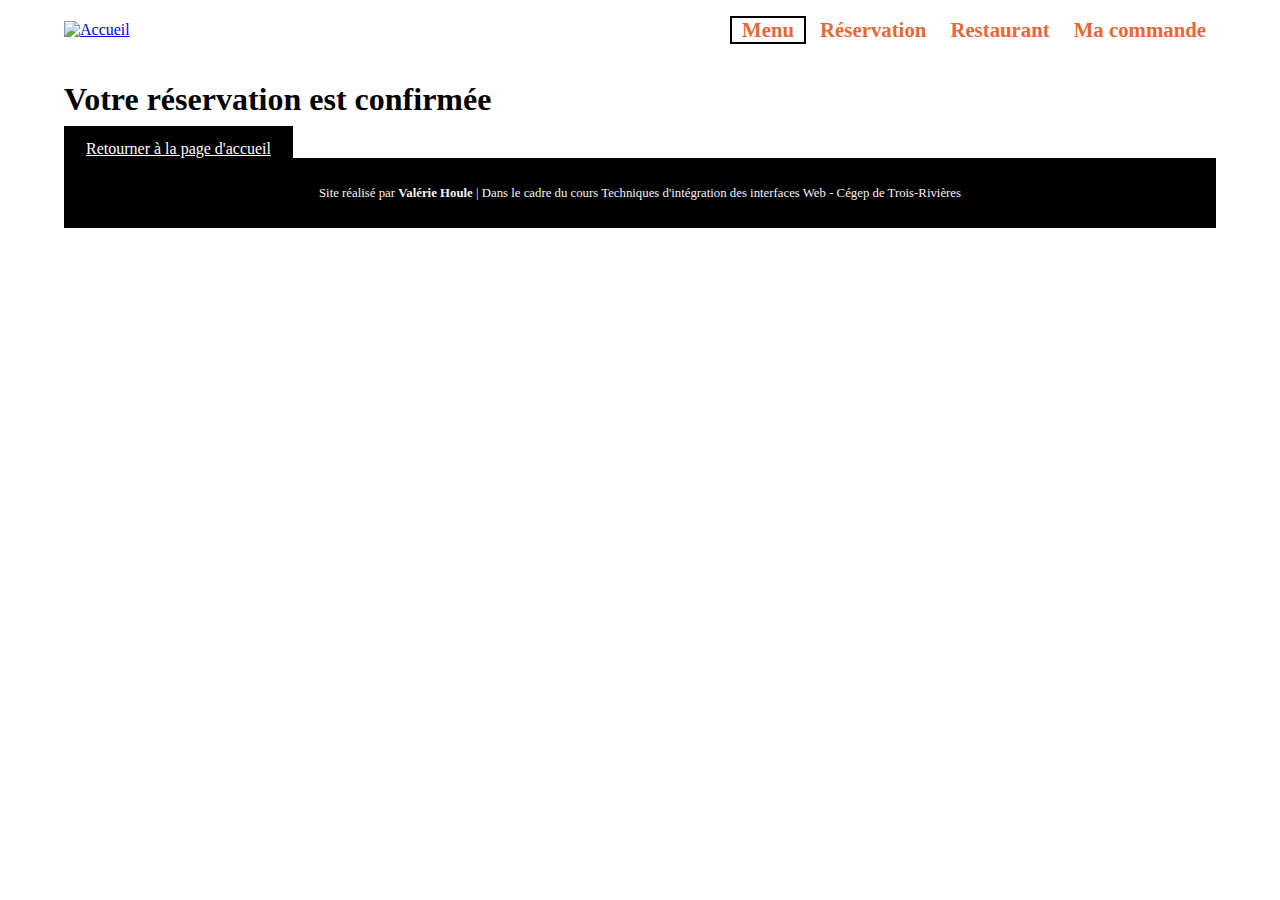
==== confirmation.html @ 182d9f6f "Intég formulaire réservation et page confirmation" ====
<!DOCTYPE html>
<html lang="fr">

<head>
	<meta charset="utf-8">
	<title>Burger Shop - Réservation</title>
	<meta name="description" content="reservation">
	<meta name="viewport" content="width=device-width, initial-scale=1">
	<link rel="stylesheet" href="css/normalize.css">
	<link rel="stylesheet" href="css/styles.css">
	<link rel="icon" href="img/favicon.png">
</head>

<body class="container">
	<header>
		<div class="flex-nav">
			<a href="index.html"> <img src="img/logo.png" alt="Accueil"></a>
			<nav>
				<ul>
					<li class="actuelle"><a href="index.html">Menu</a></li>
					<li><a href="page-reservation.html">Réservation</a></li>
					<li><a href="page-restaurant.html">Restaurant</a></li>
					<li><a href="page-commande.html">Ma commande</a></li>
				</ul>
			</nav>
		</div>
	</header>

    <main>
        <h1>Votre réservation est confirmée</h1>
        <a class="btn" href="index.html">Retourner à la page d'accueil</a>
    </main>

    <footer class="footer">
		<div>
			<p>Site réalisé par <b>Valérie Houle</b> | Dans le cadre du cours Techniques d'intégration des interfaces Web - Cégep de Trois-Rivières</p>
		</div>
	</footer>
</body>
---- css/styles.css ----
/*FONT*/
@import url();

*{ box-sizing: border-box;}

.container{
	width: 90%;
	max-width: 1200px;
	margin: 0 auto;
}

/*------------ GÉNÉRAL ------------*/
/*
font-family: (h1, h2,...)
font-family: (p)
*/



ul{
	list-style-type: none;
	padding: 0;
}

.flex-container{
	display: flex;
	flex-wrap: wrap;
	justify-content: space-between;
	align-items: stretch;
}

/*------------HEADER--------------*/
.flex-nav{
	display: flex;
	align-items: center;
	justify-content: space-between;
}

nav ul{	padding: 0;}

nav li{
	display: inline-block;
	font-size: 1.3em;
	font-weight: bold;
}

nav a{
	color: #e76836;
	text-decoration: none;
	padding: 5px 10px;
}

nav a:hover{
	color: black;
	text-decoration: none;
}

.actuelle{
	border: 2px solid;}


/*-----------FOOTER----------*/
/*
.flex-footer{	
	display: flex;
	align-items: center;
	justify-content: space-between;
}
*/

footer{
	padding-top: 15px;
	padding-bottom: 15px;
	background-color: black;
	color: whitesmoke;
	font-size: 0.8em;
    text-align: center;
}

/*------PAGE RESTAURANT - MOSAIQUE------*/

.grid-container-mos{
	display: grid;
	grid-template-columns: repeat(3, 1fr);
	grid-template-rows: repeat(4, 1fr);
	gap: 15px;
}

.grid-container-mos img{
	width: 100%;
}

#mos1{
	grid-row: 1 / 3;
	grid-column: 1 / 3;
}

#mos6{
	grid-row: 3 / 5;
	grid-column: 2 / 4;
}

/*-------PAGE MA COMMANDE---------*/

.flex-container-com{
	display: flex;
	flex-wrap: wrap;
	flex-direction: row;
	justify-content: space-between;
	border-bottom: 2px solid black;
}

.flex-btw{
	display: flex;
	justify-content: space-between;
}

.btn-commander{
	background-color: black;
	color: white;
	padding: 0 20px;
}

.btn{
	padding: 12px 20px;
	background-color:black; 
	color: white;
	max-width: 200px;
	border: solid black 2px;
}

.flex-container-com ul{
	line-height: 40px;
}

.orange-background{
	background-color: #e76836;
}

.width70{
	width: 65%;
}

.width30{
	width: 25%;
	background-color: yellow;
}

.txt-right{
	text-align: right;
}

.flex-t-shirt{
	box-sizing: border-box;
	width: 50%;
	align-items: baseline;
}

#t-shirt{
	padding-top: 30px;
}

#ma-commande{
	padding-top: 30px;
	padding-bottom: 30px;
}

/*-----FORMULAIRE RÉSERVATION-----*/

.width50{
	width: 45%;
}

.etiquette{
	display: flex;
	flex-direction: column;
	margin-bottom: 25px;
	margin-top: 25px;
}

.flex-form{
	display: flex;
	justify-content: space-around;
}

.rouge{
	color: red;
}

input, textarea{
	font-size: 1.2rem;
	color: red;
	border: 1px solid orangered;
}

input{
	padding: 10px 20px;
}

input:focus{
	background-color: aqua;
}
#selHeure{
	font-size: 1.2rem;
	color: red;
	border: 1px solid orangered;
	padding: 10px 20px;
}

#selHeure:focus{
	background-color: aqua;
}

label{
	font-size: 1.2rem;
	padding-bottom: 5px;
}

textarea{
	min-height: 150px;
	width: 100%;
}

.etiquette{
	display: flex;
	flex-direction: column;
}

fieldset{
	margin-bottom: 30px;
	padding: 20px;
	border: 3px solid greenyellow;
}

fieldset legend{
	font-size: 1.5rem;
	margin-bottom: 25px;
	margin-top: 25px;
}
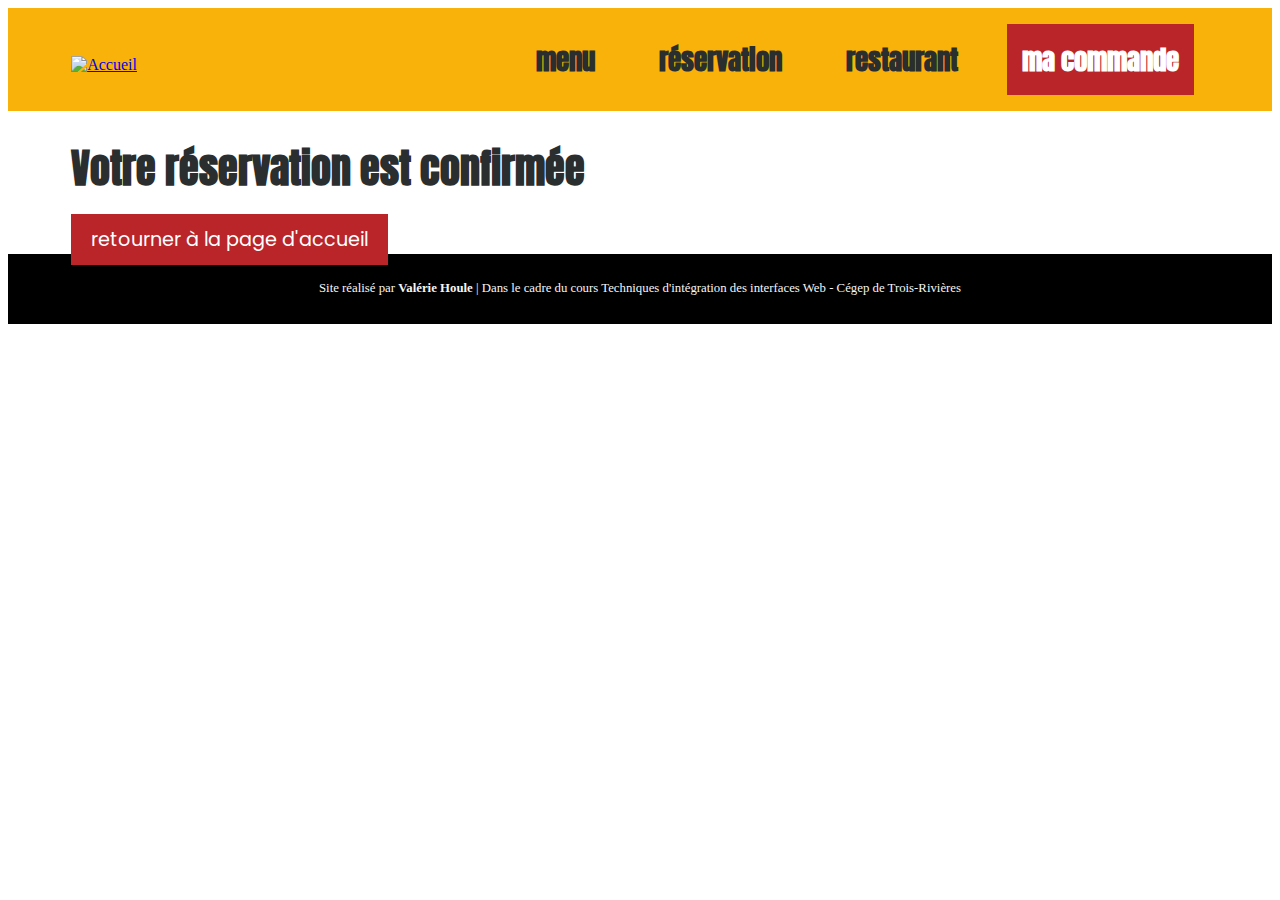
==== commit 46c74ec2: "Ajout de couleurs et fonts à toutes les pages" ====
--- a/confirmation.html
+++ b/confirmation.html
@@ -11,24 +11,26 @@
 	<link rel="icon" href="img/favicon.png">
 </head>
 
-<body class="container">
+<body>
 	<header>
-		<div class="flex-nav">
+		<div class="container">
+		<div class="flex-nav" >
 			<a href="index.html"> <img src="img/logo.png" alt="Accueil"></a>
 			<nav>
 				<ul>
-					<li class="actuelle"><a href="index.html">Menu</a></li>
-					<li><a href="page-reservation.html">Réservation</a></li>
-					<li><a href="page-restaurant.html">Restaurant</a></li>
-					<li><a href="page-commande.html">Ma commande</a></li>
+					<li><a href="index.html">menu</a></li>
+					<li><a href="page-reservation.html">réservation</a></li>
+					<li><a href="page-restaurant.html">restaurant</a></li>
+					<li><a class="btn-commande" href="page-commande.html">ma commande</a></li>
 				</ul>
 			</nav>
 		</div>
+		</div>
 	</header>
 
-    <main>
+    <main class="container">
         <h1>Votre réservation est confirmée</h1>
-        <a class="btn" href="index.html">Retourner à la page d'accueil</a>
+        <a class="btn" href="index.html">retourner à la page d'accueil</a>
     </main>
 
     <footer class="footer">
--- a/css/styles.css
+++ b/css/styles.css
@@ -1,5 +1,5 @@
 /*FONT*/
-@import url();
+@import url('https://fonts.googleapis.com/css2?family=Anton&family=Poppins:wght@300;400&display=swap');
 
 *{ box-sizing: border-box;}
 
@@ -9,54 +9,107 @@
 	margin: 0 auto;
 }
 
+
 /*------------ GÉNÉRAL ------------*/
 /*
-font-family: (h1, h2,...)
-font-family: (p)
+    font-family: 'Anton', sans-serif; (h1, h2, ...)
+    font-family: 'Poppins', sans-serif; (p)
 */
 
-
+h3{
+	font-size: 1.8em;
+	color: #2b2e2f;
+}
+
+h2{
+	font-size: 2.3em;
+	color: #ba252a;
+}
+
+h1{
+	font-size: 2.5em;
+	color: #2b2e2f;
+}
 
 ul{
 	list-style-type: none;
 	padding: 0;
 }
 
-.flex-container{
-	display: flex;
-	flex-wrap: wrap;
-	justify-content: space-between;
-	align-items: stretch;
+.btn{
+	padding: 12px 20px;
+	background-color:#ba252a; 
+	color: white;
+	max-width: 200px;
+	text-decoration: none;
+	font-size: 1.2em;
+	font-family: 'Poppins', sans-serif;
+	border: none;
+}
+
+.btn:hover{
+	background-color: #f8b20a;
+	color: #2b2e2f;
+	text-decoration: underline;
+}
+
+h1, h2, h3 {
+	font-family: 'Anton', sans-serif;
 }
 
 /*------------HEADER--------------*/
+
+header{
+	background-color: #f8b20a;
+}
+
 .flex-nav{
 	display: flex;
 	align-items: center;
 	justify-content: space-between;
 }
 
-nav ul{	padding: 0;}
+.flex-nav img{
+	padding-top: 10px;
+}
 
 nav li{
 	display: inline-block;
-	font-size: 1.3em;
+	font-size: 1.7em;
 	font-weight: bold;
+	padding: 15px;
+	font-family: 'Anton', sans-serif;;
 }
 
 nav a{
-	color: #e76836;
+	color: #2b2e2f;
 	text-decoration: none;
-	padding: 5px 10px;
+	padding: 15px;
+}
+
+.btn-commande{
+	background-color: #ba252a;
+	color: white;
+	font-weight: bold;
+	padding: 15px;
+	font-family: 'Anton', sans-serif;;
+}
+
+.btn-commande:hover{
+	color: #f8b20a;
+	background-color: #2b2e2f;
 }
 
 nav a:hover{
-	color: black;
+	color: #ba252a;
 	text-decoration: none;
 }
 
 .actuelle{
-	border: 2px solid;}
+	font-weight: bold;
+	border: 2px solid #ba252a;
+	padding: 15px;
+}
 
 
 /*-----------FOOTER----------*/
@@ -83,7 +136,6 @@
 	display: grid;
 	grid-template-columns: repeat(3, 1fr);
 	grid-template-rows: repeat(4, 1fr);
-	gap: 15px;
 }
 
 .grid-container-mos img{
@@ -105,70 +157,84 @@
 .flex-container-com{
 	display: flex;
 	flex-wrap: wrap;
+	justify-content: space-between;
+	border-bottom: 2px solid black;
+}
+
+.flex-container-com-total{
+	display: flex;
+	flex-wrap: wrap;
 	flex-direction: row;
 	justify-content: space-between;
-	border-bottom: 2px solid black;
+	padding-bottom: 10px;
 }
 
 .flex-btw{
 	display: flex;
 	justify-content: space-between;
-}
-
-.btn-commander{
-	background-color: black;
-	color: white;
-	padding: 0 20px;
-}
-
-.btn{
-	padding: 12px 20px;
-	background-color:black; 
-	color: white;
-	max-width: 200px;
-	border: solid black 2px;
+	align-items: center;
 }
 
 .flex-container-com ul{
 	line-height: 40px;
 }
 
-.orange-background{
-	background-color: #e76836;
+#ma-commande{
+	padding-top: 30px;
+	padding-bottom: 30px;
+}
+
+#ma-commande li{
+	color: #2b2e2f;
+	font-size: 1.2em;
+	font-family: 'Poppins', sans-serif;
+	font-weight: light;
 }
 
 .width70{
-	width: 65%;
+	width: 67%;
 }
 
 .width30{
-	width: 25%;
-	background-color: yellow;
+	width: 27%;
+	background-color: #f8b20a;
+	padding: 15px;
 }
 
 .txt-right{
 	text-align: right;
+}
+
+.flex-container-t-shirt{
+	display: flex;
+	flex-wrap: wrap;
+	justify-content: space-between;
+	align-items: center;
 }
 
 .flex-t-shirt{
 	box-sizing: border-box;
 	width: 50%;
-	align-items: baseline;
+}
+
+.flex-t-shirt p{
+	padding-bottom: 30px;
 }
 
 #t-shirt{
-	padding-top: 30px;
-}
-
-#ma-commande{
-	padding-top: 30px;
-	padding-bottom: 30px;
+	padding-top: 50px;
+}
+
+#t-shirt p{
+	font-size: 1.3em;
+	font-family: 'Poppins', sans-serif;
+	font-weight: lighter;
 }
 
 /*-----FORMULAIRE RÉSERVATION-----*/
 
 .width50{
-	width: 45%;
+	width: 48%;
 }
 
 .etiquette{
@@ -180,17 +246,17 @@
 
 .flex-form{
 	display: flex;
-	justify-content: space-around;
+	justify-content: space-between;
 }
 
 .rouge{
-	color: red;
+	color: #ba252a;
 }
 
 input, textarea{
 	font-size: 1.2rem;
-	color: red;
-	border: 1px solid orangered;
+	color: #2b2e2f;
+	border: 1.5px solid #2b2e2f;
 }
 
 input{
@@ -198,22 +264,52 @@
 }
 
 input:focus{
-	background-color: aqua;
+	background-color: #f8b20a;
+	border: 2px solid #ba252a;
 }
 #selHeure{
-	font-size: 1.2rem;
-	color: red;
-	border: 1px solid orangered;
+	font-size: 1rem;
+	font-family: 'Poppins', sans-serif;
+	font-weight: lighter;
+	color:#2b2e2f;
+	border: 1px solid #2b2e2f;
 	padding: 10px 20px;
 }
 
+#dateReservation{
+	font-size: 1rem;
+	font-family: 'Poppins', sans-serif;
+	font-weight: lighter;
+	color:#2b2e2f;
+	border: 1px solid #2b2e2f;
+	padding: 10px 20px;
+}
+
+#nbrPersonnes{
+	font-size: 1rem;
+	font-family: 'Poppins', sans-serif;
+	color:#2b2e2f;
+	font-weight: lighter;
+	border: 1px solid #2b2e2f;
+	padding: 10px 20px;
+}
+
+input::placeholder{
+	font-size: 1rem;
+	font-family: 'Poppins', sans-serif;
+	color:#2b2e2f;
+	font-weight: lighter;
+}
+
 #selHeure:focus{
-	background-color: aqua;
+	background-color:#f8b20a;
 }
 
 label{
-	font-size: 1.2rem;
+	font-size: 1rem;
 	padding-bottom: 5px;
+	font-family: 'Poppins', sans-serif;
+	color: #2b2e2f;
 }
 
 textarea{
@@ -229,11 +325,95 @@
 fieldset{
 	margin-bottom: 30px;
 	padding: 20px;
-	border: 3px solid greenyellow;
+	border: 3px solid #f8b20a;
 }
 
 fieldset legend{
 	font-size: 1.5rem;
+	font-family: 'Poppins', sans-serif;
 	margin-bottom: 25px;
 	margin-top: 25px;
+	color: #2b2e2f;
+}
+
+
+/*------ PAGE MENU INDEX -------*/
+
+.flex-container-menu{
+	display: flex;
+	flex-wrap: wrap;
+	justify-content: center;
+	align-items: flex-start;
+}
+
+.flex-menu{
+	box-sizing: border-box;
+	text-align: center;
+	padding-bottom: 60px;
+	line-height: 1.3rem;
+}
+
+.flex-container-menu p{
+	font-size: 2.5em;
+	font-family: 'Poppins', sans-serif;
+}
+
+/*----------MEDIA QUERIES---------*/
+
+
+
+@media screen and (max-width: 1200px) {
+	.grid-container-mos{
+		grid-template-columns: 1fr 1fr;
+	}
+
+	#mos1{
+		grid-row: 1 / 2;
+		grid-column: 1 / 2;
+	}
+
+	#mos6{
+		grid-column: 2 / 3;
+		grid-row: 2 / 3;
+	}
+
+	.flex-form{
+		display: flex;
+		flex-direction: column;
+		justify-content: center;
+		align-items: center;
+	}
+
+	.width50{
+		min-width: 75%;
+	}
+
+}
+
+
+@media screen and (max-width: 960px) 
+{
+	.grid-container-mos{
+		grid-template-columns: 1fr;
+	}
+
+	#mos1{
+		grid-row: 1 / 2;
+		grid-column: 1 / 2;
+	}
+
+	#mos6{
+		grid-column: 1 / 2;
+		grid-row: 2 / 3;
+	}
+
+	.width50{
+		min-width: 75%;
+	}
+
+}
+
+@media screen and (min-width: 450px) and (max-width: 570px) 
+{
+	
 }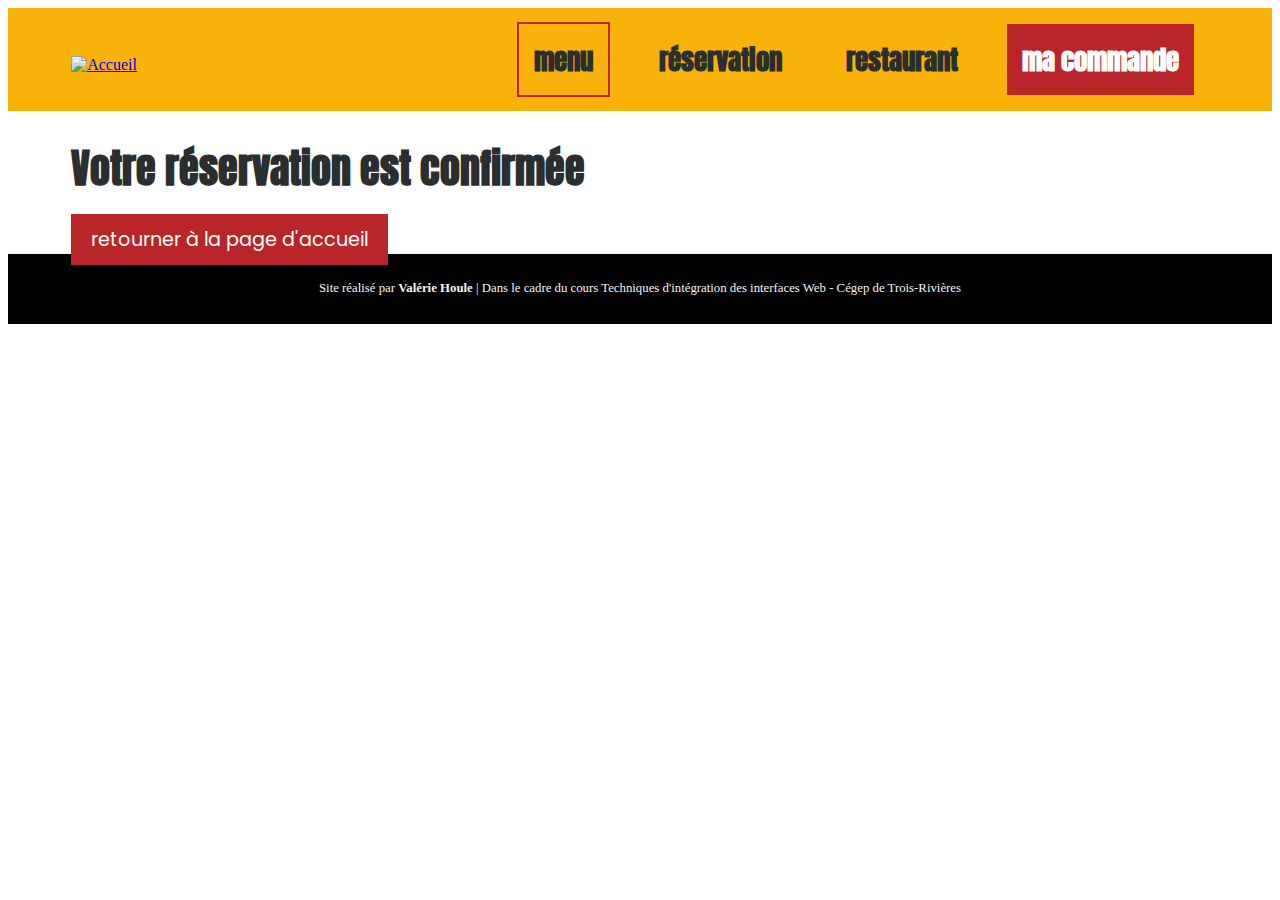
==== commit 5d9e02e9: "intégration du menu mobile (menu burger)" ====
--- a/confirmation.html
+++ b/confirmation.html
@@ -14,17 +14,18 @@
 <body>
 	<header>
 		<div class="container">
-		<div class="flex-nav" >
-			<a href="index.html"> <img src="img/logo.png" alt="Accueil"></a>
-			<nav>
-				<ul>
-					<li><a href="index.html">menu</a></li>
-					<li><a href="page-reservation.html">réservation</a></li>
-					<li><a href="page-restaurant.html">restaurant</a></li>
-					<li><a class="btn-commande" href="page-commande.html">ma commande</a></li>
-				</ul>
-			</nav>
-		</div>
+			<div class="flex-nav" >
+				<a id="logo" href="index.html"> <img src="img/logo.png" alt="Accueil"></a>
+				<nav>
+					<ul>
+						<li><a class="actuelle" href="index.html">menu</a></li>
+						<li><a href="page-reservation.html">réservation</a></li>
+						<li><a href="page-restaurant.html">restaurant</a></li>
+						<li><a class="btn-commande" href="page-commande.html">ma commande</a></li>
+					</ul>
+				</nav>
+				<a id="menu-mobile" href="#"> <img src="img/menu-mobile.png" alt="menu-mobile"> </a>
+			</div>
 		</div>
 	</header>
 
--- a/css/styles.css
+++ b/css/styles.css
@@ -45,6 +45,7 @@
 	font-size: 1.2em;
 	font-family: 'Poppins', sans-serif;
 	border: none;
+	text-align: center;
 }
 
 .btn:hover{
@@ -87,6 +88,10 @@
 	padding: 15px;
 }
 
+#menu-mobile{
+	display: none;
+}
+
 .btn-commande{
 	background-color: #ba252a;
 	color: white;
@@ -96,7 +101,8 @@
 }
 
 .btn-commande:hover{
-	color: #f8b20a;
+	color: white;
+	text-decoration: underline;
 	background-color: #2b2e2f;
 }
 
@@ -191,6 +197,24 @@
 	font-weight: light;
 }
 
+.btn-commander{
+	padding: 12px 20px;
+	background-color:#ba252a; 
+	color: white;
+	max-width: 200px;
+	text-decoration: none;
+	font-size: 1.2em;
+	font-family: 'Poppins', sans-serif;
+	border: none;
+	text-align: center;
+}
+
+.btn-commander:hover{
+	background-color: #2b2e2f;
+	color: white;
+	text-decoration: underline;
+}
+
 .width70{
 	width: 67%;
 }
@@ -207,7 +231,7 @@
 
 .flex-container-t-shirt{
 	display: flex;
-	flex-wrap: wrap;
+	flex-wrap: no-wrap;
 	justify-content: space-between;
 	align-items: center;
 }
@@ -219,10 +243,16 @@
 
 .flex-t-shirt p{
 	padding-bottom: 30px;
+	color: white;
+}
+
+.flex-t-shirt h2{
+	color: #f8b20a;
 }
 
 #t-shirt{
 	padding-top: 50px;
+	background-color:#2b2e2f;
 }
 
 #t-shirt p{
@@ -361,10 +391,9 @@
 /*----------MEDIA QUERIES---------*/
 
 
-
 @media screen and (max-width: 1200px) {
 	.grid-container-mos{
-		grid-template-columns: 1fr 1fr;
+		grid-template-columns: 1fr 1fr 1fr;
 	}
 
 	#mos1{
@@ -388,13 +417,34 @@
 		min-width: 75%;
 	}
 
+	.flex-container-t-shirt{
+		display: flex;
+		flex-direction: column;
+		justify-content: center;
+		align-items: center;
+	}
+
+	.flex-t-shirt{
+		text-align: center;
+		width: 90%;
+	}
+
+	.flex-container-t-shirt img{
+		padding-top: 30px;
+		width: 70%;
+	}
+
+	nav li{
+		padding: 0px;
+	}
+
 }
 
 
 @media screen and (max-width: 960px) 
 {
 	.grid-container-mos{
-		grid-template-columns: 1fr;
+		grid-template-columns: 1fr 1fr;
 	}
 
 	#mos1{
@@ -403,17 +453,64 @@
 	}
 
 	#mos6{
+		grid-column: 2 / 3;
+		grid-row: 2 / 3;
+	}
+
+	.flex-btw{
+		display: flex;
+		flex-direction: column;
+		justify-content: space-between;
+		align-items: center;
+	}
+
+	.width30{
+		width: 67%;
+	}
+
+	.width70{
+		width: 67%;
+	}
+
+	.flex-container-com{
+		margin-bottom: 30px;
+	}
+
+
+	.flex-t-shirt{
+		text-align: center;
+		width: 90%;
+	}
+
+	.flex-container-t-shirt img{
+		padding-top: 30px;
+	}
+
+	#menu-mobile{
+		display: block !important;
+	}
+
+	nav li{
+		display: none !important;
+	}
+
+
+}
+
+@media screen and (max-width: 570px) 
+{
+	
+	.grid-container-mos{
+		grid-template-columns: 1fr;
+	}
+
+	#mos1{
+		grid-row: 1 / 2;
+		grid-column: 1 / 2;
+	}
+
+	#mos6{
 		grid-column: 1 / 2;
 		grid-row: 2 / 3;
 	}
-
-	.width50{
-		min-width: 75%;
-	}
-
-}
-
-@media screen and (min-width: 450px) and (max-width: 570px) 
-{
-	
 }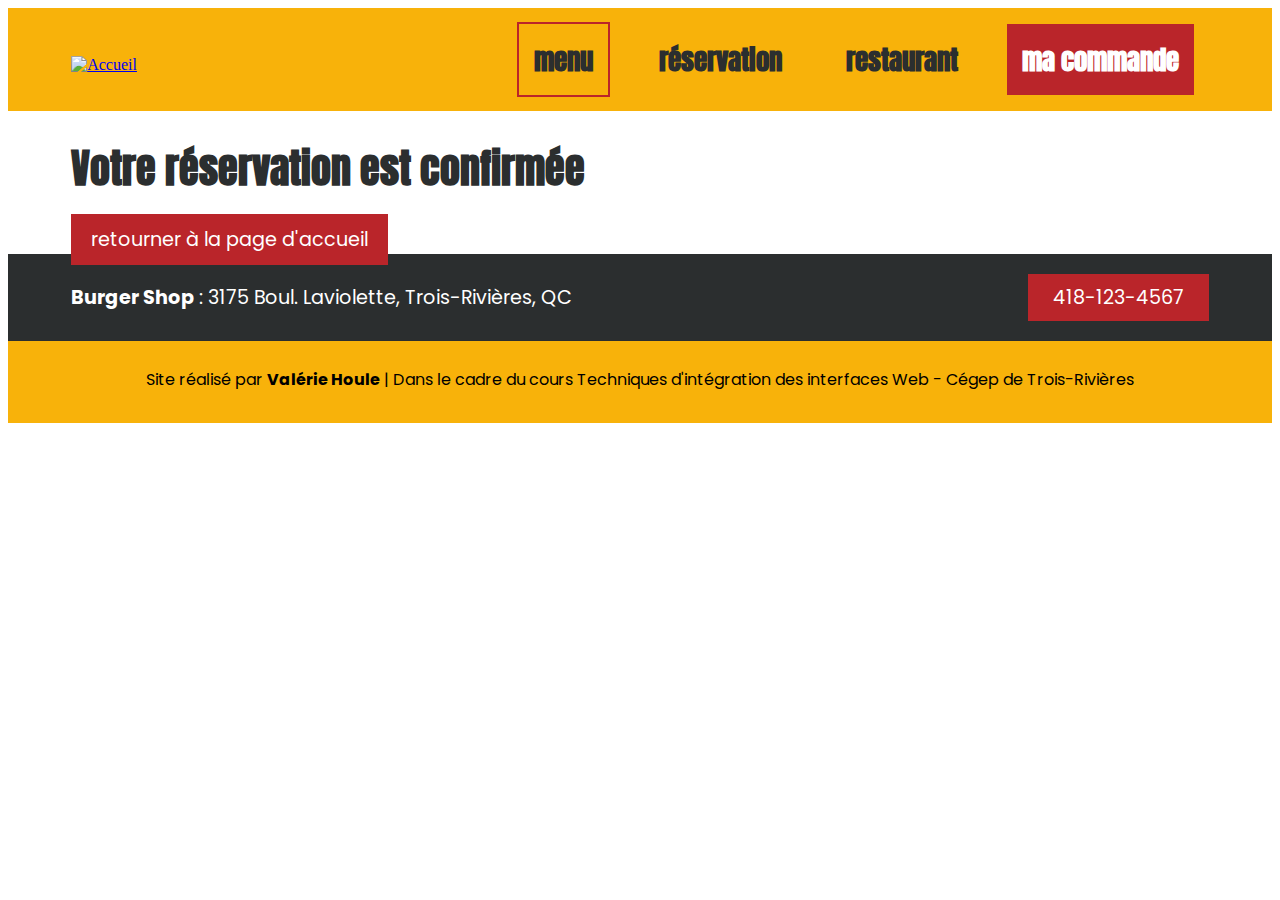
==== commit 1b2cef32: "intégration du footer" ====
--- a/confirmation.html
+++ b/confirmation.html
@@ -34,9 +34,25 @@
         <a class="btn" href="index.html">retourner à la page d'accueil</a>
     </main>
 
-    <footer class="footer">
-		<div>
-			<p>Site réalisé par <b>Valérie Houle</b> | Dans le cadre du cours Techniques d'intégration des interfaces Web - Cégep de Trois-Rivières</p>
+    <footer>
+		<section id="footer-black">
+			<div class="container">
+				<div class="flex-footer">
+					<div class="contact">
+						<p><b>Burger Shop</b> : 3175 Boul. Laviolette, Trois-Rivières, QC</p>
+					</div>
+					<div>
+						<a class="btn-tel" href="tel:+4181234567">418-123-4567</a>
+					</div>
+				</div>
+			</div>
+		</section>
+
+		<div class="container">
+			<div class="mon-nom">
+				<p>Site réalisé par <b>Valérie Houle</b> | Dans le cadre du cours Techniques d'intégration des interfaces Web - Cégep de Trois-Rivières</p>
+			</div>
 		</div>
 	</footer>
+	
 </body>--- a/css/styles.css
+++ b/css/styles.css
@@ -119,22 +119,75 @@
 
 
 /*-----------FOOTER----------*/
-/*
-.flex-footer{	
-	display: flex;
+
+footer{
+	padding-bottom: 15px;
+	background-color: #f8b20a;
+}
+
+.flex-footer{
+	display: flex;
+	justify-content: space-between;
 	align-items: center;
-	justify-content: space-between;
-}
-*/
-
-footer{
-	padding-top: 15px;
-	padding-bottom: 15px;
-	background-color: black;
-	color: whitesmoke;
-	font-size: 0.8em;
-    text-align: center;
-}
+	background-color: #2b2e2f;
+	margin-top: 0px;
+	padding-top: 10px;
+	padding-bottom: 10px;	
+}
+
+.flex-footer-t-shirt{
+	display: flex;
+	justify-content: space-between;
+	align-items: center;
+	margin-top: 0px;
+	padding-top: 10px;
+	padding-bottom: 10px;	
+}
+
+.contact-black{
+	display: inline-block;
+	font-family: 'Poppins', sans-serif;
+	font-size: 1.2em;
+	color: #2b2e2f;
+}
+
+.contact{
+	display: inline-block;
+	font-family: 'Poppins', sans-serif;
+	font-size: 1.2em;
+	color: white;
+}
+
+.btn-tel{
+	padding: 10px 25px;
+	background-color: #ba252a;
+	color: white;
+	text-decoration: none;
+	font-size: 1.2em;
+	font-family: 'Poppins', sans-serif;
+}
+
+.btn-tel:hover{
+	background-color: #f8b20a;
+	color: #2b2e2f;
+	text-decoration: underline;
+}
+
+#footer-black{
+	background-color: #2b2e2f;
+}
+
+#footer-white{
+	background-color: white;
+}
+
+.mon-nom{
+	text-align: center;
+	padding-top: 10px;
+	padding-bottom: 0px ;
+	font-family: 'Poppins', sans-serif;
+}
+
 
 /*------PAGE RESTAURANT - MOSAIQUE------*/
 
@@ -252,7 +305,7 @@
 
 #t-shirt{
 	padding-top: 50px;
-	background-color:#2b2e2f;
+	background-color: #2b2e2f;
 }
 
 #t-shirt p{
@@ -260,6 +313,8 @@
 	font-family: 'Poppins', sans-serif;
 	font-weight: lighter;
 }
+
+
 
 /*-----FORMULAIRE RÉSERVATION-----*/
 
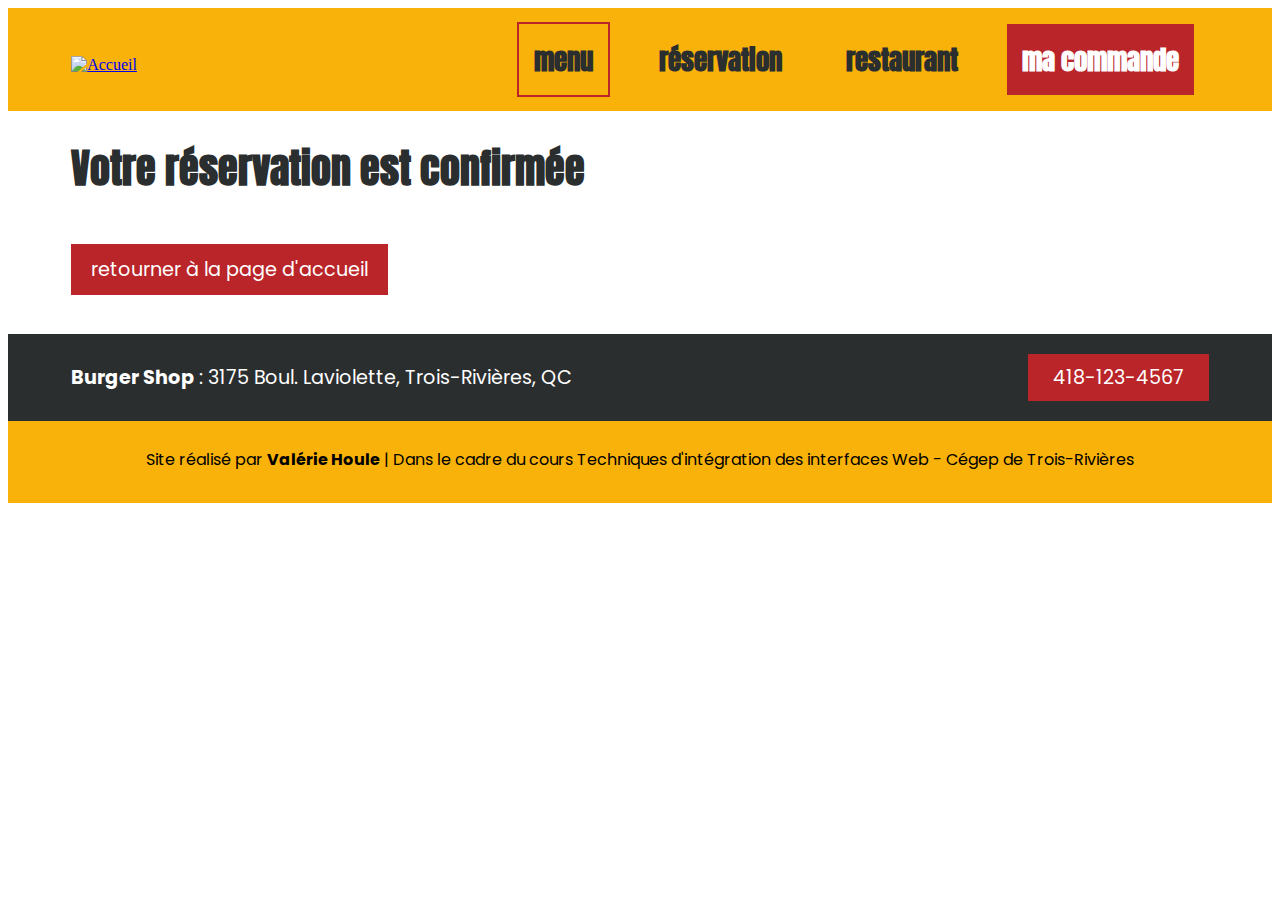
==== commit abbb1d14: "validation du html et CSS" ====
--- a/confirmation.html
+++ b/confirmation.html
@@ -3,8 +3,8 @@
 
 <head>
 	<meta charset="utf-8">
-	<title>Burger Shop - Réservation</title>
-	<meta name="description" content="reservation">
+	<title>Burger Shop - Confirmation</title>
+	<meta name="description" content="confirmation">
 	<meta name="viewport" content="width=device-width, initial-scale=1">
 	<link rel="stylesheet" href="css/normalize.css">
 	<link rel="stylesheet" href="css/styles.css">
@@ -30,8 +30,12 @@
 	</header>
 
     <main class="container">
-        <h1>Votre réservation est confirmée</h1>
-        <a class="btn" href="index.html">retourner à la page d'accueil</a>
+		<div>
+        	<h1>Votre réservation est confirmée</h1>
+		</div>
+		<div id="btn-confirmation">
+        	<a class="btn" href="index.html">retourner à la page d'accueil</a>
+		</div>
     </main>
 
     <footer>
@@ -54,5 +58,5 @@
 			</div>
 		</div>
 	</footer>
-	
+
 </body>--- a/css/styles.css
+++ b/css/styles.css
@@ -247,7 +247,7 @@
 	color: #2b2e2f;
 	font-size: 1.2em;
 	font-family: 'Poppins', sans-serif;
-	font-weight: light;
+	font-weight: lighter;
 }
 
 .btn-commander{
@@ -284,7 +284,7 @@
 
 .flex-container-t-shirt{
 	display: flex;
-	flex-wrap: no-wrap;
+	flex-wrap: nowrap;
 	justify-content: space-between;
 	align-items: center;
 }
@@ -313,7 +313,6 @@
 	font-family: 'Poppins', sans-serif;
 	font-weight: lighter;
 }
-
 
 
 /*-----FORMULAIRE RÉSERVATION-----*/
@@ -421,6 +420,10 @@
 	color: #2b2e2f;
 }
 
+#btn-confirmation{
+	padding-top: 30px;
+	padding-bottom: 50px;
+}
 
 /*------ PAGE MENU INDEX -------*/
 
